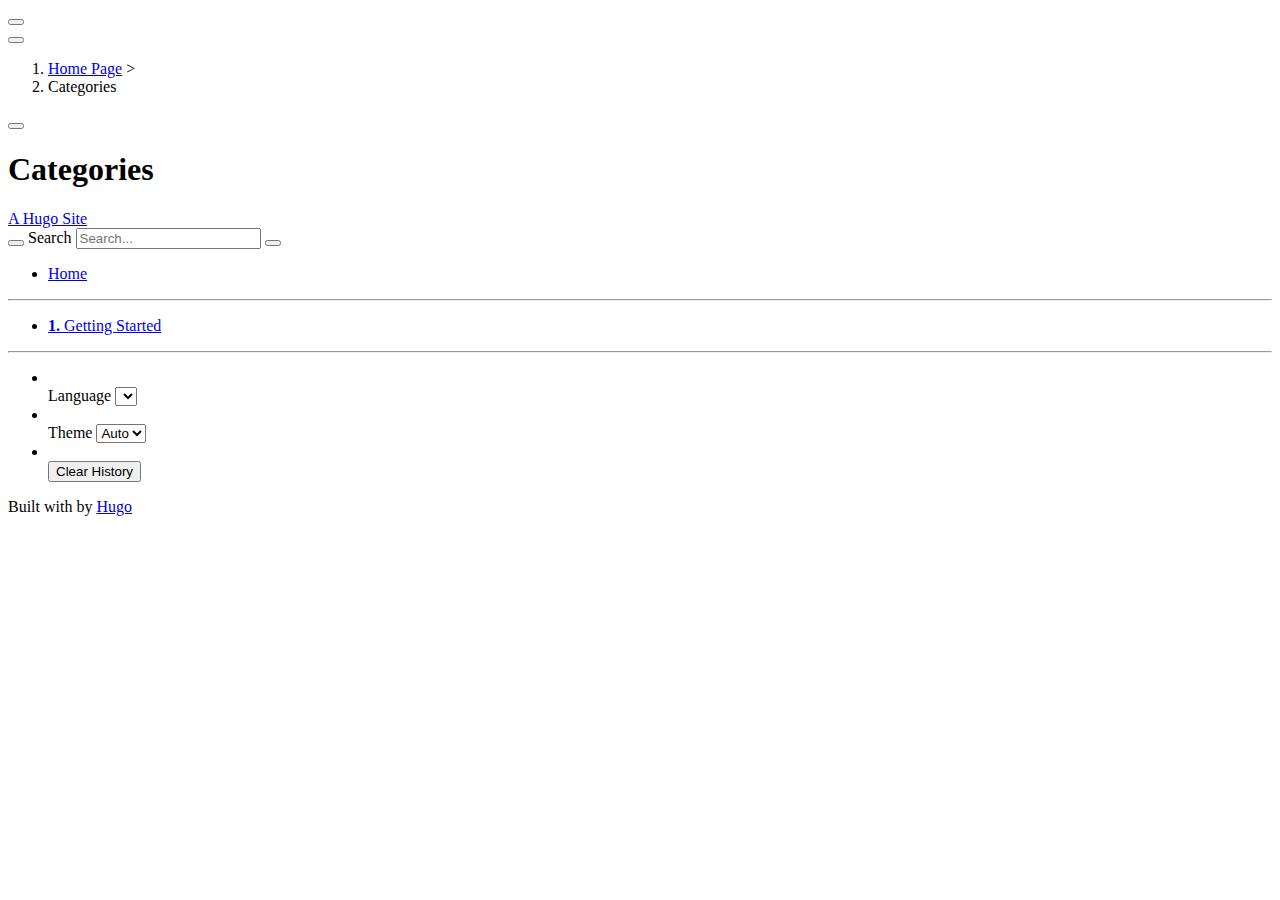
==== public/categories/index.html @ 9c0892e2 "- hugo site" ====
<!DOCTYPE html>
<html lang="en-us" dir="ltr" itemscope itemtype="http://schema.org/Article">
  <head><script src="/livereload.js?mindelay=10&amp;v=2&amp;port=1313&amp;path=livereload" data-no-instant defer></script>
    <meta charset="utf-8">
    <meta name="viewport" content="height=device-height, width=device-width, initial-scale=1.0, minimum-scale=1.0">
    <meta name="generator" content="Hugo 0.136.2">
    <meta name="generator" content="Relearn 7.0.1+72a875f1db967152c77914cff4d53f8fcee0e619">
    <meta name="description" content="">
    <meta name="author" content="">
    <meta name="twitter:card" content="summary">
    <meta name="twitter:title" content="Categories :: A Hugo Site">
    <meta property="og:url" content="http://localhost:1313/categories/index.html">
    <meta property="og:site_name" content="A Hugo Site">
    <meta property="og:title" content="Categories :: A Hugo Site">
    <meta property="og:locale" content="en_us">
    <meta property="og:type" content="website">
    <meta itemprop="name" content="Categories :: A Hugo Site">
    <title>Categories :: A Hugo Site</title>
    <link href="/categories/index.xml" rel="alternate" type="application/rss+xml" title="Categories :: A Hugo Site">
    <link href="/css/fontawesome-all.min.css?1729376258" rel="stylesheet" media="print" onload="this.media='all';this.onload=null;"><noscript><link href="/css/fontawesome-all.min.css?1729376258" rel="stylesheet"></noscript>
    <link href="/css/nucleus.css?1729376258" rel="stylesheet">
    <link href="/css/auto-complete.css?1729376258" rel="stylesheet" media="print" onload="this.media='all';this.onload=null;"><noscript><link href="/css/auto-complete.css?1729376258" rel="stylesheet"></noscript>
    <link href="/css/perfect-scrollbar.min.css?1729376258" rel="stylesheet">
    <link href="/css/fonts.css?1729376258" rel="stylesheet" media="print" onload="this.media='all';this.onload=null;"><noscript><link href="/css/fonts.css?1729376258" rel="stylesheet"></noscript>
    <link href="/css/theme.css?1729376258" rel="stylesheet">
    <link href="/css/theme-auto.css?1729376258" rel="stylesheet" id="R-variant-style">
    <link href="/css/chroma-auto.css?1729376258" rel="stylesheet" id="R-variant-chroma-style">
    <link href="/css/print.css?1729376258" rel="stylesheet" media="print">
    <script src="/js/variant.js?1729376258"></script>
    <script>
      window.relearn = window.relearn || {};
      window.relearn.relBasePath='..';
      window.relearn.relBaseUri='..';
      window.relearn.absBaseUri='http:\/\/localhost:1313';
      window.relearn.disableAnchorCopy=false;
      window.relearn.disableAnchorScrolling=false;
      // variant stuff
      window.variants && variants.init( [ 'auto' ] );
      // translations
      window.T_Copy_to_clipboard = `Copy to clipboard`;
      window.T_Copied_to_clipboard = `Copied to clipboard!`;
      window.T_Copy_link_to_clipboard = `Copy link to clipboard`;
      window.T_Link_copied_to_clipboard = `Copied link to clipboard!`;
      window.T_Reset_view = `Reset view`;
      window.T_View_reset = `View reset!`;
      window.T_No_results_found = `No results found for "{0}"`;
      window.T_N_results_found = `{1} results found for "{0}"`;
    </script>
<script type="module">
   import * as auth from "./auth/api.js";
   window.login = auth.login;
   window.logout = auth.logout;
   if (auth.isAuthenticated()) {
     
   } else {
     
   }
 </script>
  </head>
  <body class="mobile-support html" data-url="/categories/index.html">
    <div id="R-body" class="default-animation">
      <div id="R-body-overlay"></div>
      <nav id="R-topbar">
        <div class="topbar-wrapper">
          <div class="topbar-sidebar-divider"></div>
          <div class="topbar-area topbar-area-start" data-area="start">
            <div class="topbar-button topbar-button-sidebar" data-content-empty="disable" data-width-s="show" data-width-m="hide" data-width-l="hide"><button class="topbar-control" onclick="toggleNav()" type="button" title="Menu (CTRL&#43;ALT&#43;n)"><i class="fa-fw fas fa-bars"></i></button>
            </div>
            <div class="topbar-button topbar-button-toc" data-content-empty="hide" data-width-s="show" data-width-m="show" data-width-l="show"><button class="topbar-control" onclick="toggleTopbarFlyout(this)" type="button" title="Table of Contents (CTRL&#43;ALT&#43;t)"><i class="fa-fw fas fa-list-alt"></i></button>
              <div class="topbar-content">
                <div class="topbar-content-wrapper"> 
                </div>
              </div>
            </div>
          </div>
          <ol class="topbar-breadcrumbs breadcrumbs highlightable" itemscope itemtype="http://schema.org/BreadcrumbList"><li
            itemscope itemtype="https://schema.org/ListItem" itemprop="itemListElement"><a itemprop="item" href="/index.html"><span itemprop="name">Home Page</span></a><meta itemprop="position" content="1">&nbsp;>&nbsp;</li><li
            itemscope itemtype="https://schema.org/ListItem" itemprop="itemListElement"><span itemprop="name">Categories</span><meta itemprop="position" content="2"></li>
          </ol>
          <div class="topbar-area topbar-area-end" data-area="end">
            <div class="topbar-button topbar-button-prev" data-content-empty="disable" data-width-s="show" data-width-m="show" data-width-l="show"><a class="topbar-control" href="/index.html" title="Home Page (🡐)"><i class="fa-fw fas fa-chevron-left"></i></a>
            </div>
            <div class="topbar-button topbar-button-next" data-content-empty="disable" data-width-s="show" data-width-m="show" data-width-l="show"><span class="topbar-control"><i class="fa-fw fas fa-chevron-right"></i></span>
            </div>
            <div class="topbar-button topbar-button-more" data-content-empty="hide" data-width-s="show" data-width-m="show" data-width-l="show"><button class="topbar-control" onclick="toggleTopbarFlyout(this)" type="button" title="More"><i class="fa-fw fas fa-ellipsis-v"></i></button>
              <div class="topbar-content">
                <div class="topbar-content-wrapper">
                  <div class="topbar-area topbar-area-more" data-area="more">
                  </div>
                </div>
              </div>
            </div>
          </div>
        </div>
      </nav>
      <div id="R-main-overlay"></div>
      <main id="R-body-inner" class="highlightable categories" tabindex="-1">
        <div class="flex-block-wrapper">
<article>
  <header class="headline">
  </header>
<h1 id="categories">Categories</h1>


  <footer class="footline">
  </footer>
</article>
        </div>
      </main>
    </div>
    <aside id="R-sidebar" class="default-animation">
      <div id="R-header-topbar" class="default-animation"></div>
      <div id="R-header-wrapper" class="default-animation">
        <div id="R-header" class="default-animation">
          <a id="R-logo" class="R-default" href="/index.html">
A Hugo Site
          </a>
        </div>
        <script>
          window.index_js_url="/searchindex.js?1729376258";
        </script>
        <search><form action="/search/index.html" method="get">
          <div class="searchbox default-animation">
            <button class="search-detail" type="submit" title="Search (CTRL+ALT+f)"><i class="fas fa-search"></i></button>
            <label class="a11y-only" for="R-search-by">Search</label>
            <input data-search-input id="R-search-by" name="search-by" class="search-by" type="search" placeholder="Search...">
            <button class="search-clear" type="button" data-search-clear="" title="Clear search"><i class="fas fa-times" title="Clear search"></i></button>
          </div>
        </form></search>
        <script>
          var contentLangs=['en'];
        </script>
        <script src="/js/auto-complete.js?1729376258" defer></script>
        <script src="/js/lunr/lunr.min.js?1729376258" defer></script>
        <script src="/js/lunr/lunr.stemmer.support.min.js?1729376258" defer></script>
        <script src="/js/lunr/lunr.multi.min.js?1729376258" defer></script>
        <script src="/js/lunr/lunr.en.min.js?1729376258" defer></script>
        <script src="/js/search.js?1729376258" defer></script>
      </div>
      <div id="R-homelinks" class="default-animation homelinks">
        <ul>
          <li><a class="padding" href="/index.html"><i class="fa-fw fas fa-home"></i> Home</a></li>
        </ul>
        <hr class="padding">
      </div>
      <div id="R-content-wrapper" class="highlightable">
        <div id="R-topics">
          <ul class="enlarge morespace collapsible-menu">
            <li class="" data-nav-id="/getting-started/index.html"><a class="padding" href="/getting-started/index.html"><b>1. </b>Getting Started</a><ul id="R-subsections-ffe9773a38b1e1cbc000aa49823cb86b" class="collapsible-menu"></ul></li>
          </ul>
        </div>
        <div class="padding footermargin footerLangSwitch footerVariantSwitch footerVisitedLinks footerFooter showFooter"></div>
        <div id="R-menu-footer">
          <hr class="padding default-animation footerLangSwitch footerVariantSwitch footerVisitedLinks footerFooter showFooter">
          <div id="R-prefooter" class="footerLangSwitch footerVariantSwitch footerVisitedLinks">
            <ul>
              <li id="R-select-language-container" class="footerLangSwitch">
                <div class="padding menu-control">
                  <i class="fa-fw fas fa-language"></i>
                  <span>&nbsp;</span>
                  <div class="control-style">
                    <label class="a11y-only" for="R-select-language">Language</label>
                    <select id="R-select-language" onchange="location = this.querySelector( this.value ).dataset.url;">
                      <option id="R-select-language-en" value="#R-select-language-en" data-url="/categories/index.html" lang="en-us" selected></option>
                    </select>
                  </div>
                  <div class="clear"></div>
                </div>
              </li>
              <li id="R-select-variant-container" class="footerVariantSwitch">
                <div class="padding menu-control">
                  <i class="fa-fw fas fa-paint-brush"></i>
                  <span>&nbsp;</span>
                  <div class="control-style">
                    <label class="a11y-only" for="R-select-variant">Theme</label>
                    <select id="R-select-variant" onchange="window.variants && variants.changeVariant( this.value );">
                      <option id="R-select-variant-auto" value="auto" selected>Auto</option>
                    </select>
                  </div>
                  <div class="clear"></div>
                </div>
                <script>window.variants && variants.markSelectedVariant();</script>
              </li>
              <li class="footerVisitedLinks">
                <div class="padding menu-control">
                  <i class="fa-fw fas fa-history"></i>
                  <span>&nbsp;</span>
                  <div class="control-style">
                    <button onclick="clearHistory();">Clear History</button>
                  </div>
                  <div class="clear"></div>
                </div>
              </li>
            </ul>
          </div>
          <div id="R-footer" class="footerFooter showFooter">
        <p>Built with <a href="https://github.com/McShelby/hugo-theme-relearn" title="love"><i class="fas fa-heart"></i></a> by <a href="https://gohugo.io/">Hugo</a></p>
          </div>
        </div>
      </div>
    </aside>
    <script src="/js/clipboard.min.js?1729376258" defer></script>
    <script src="/js/perfect-scrollbar.min.js?1729376258" defer></script>
    <script src="/js/theme.js?1729376258" defer></script>
  </body>
</html>
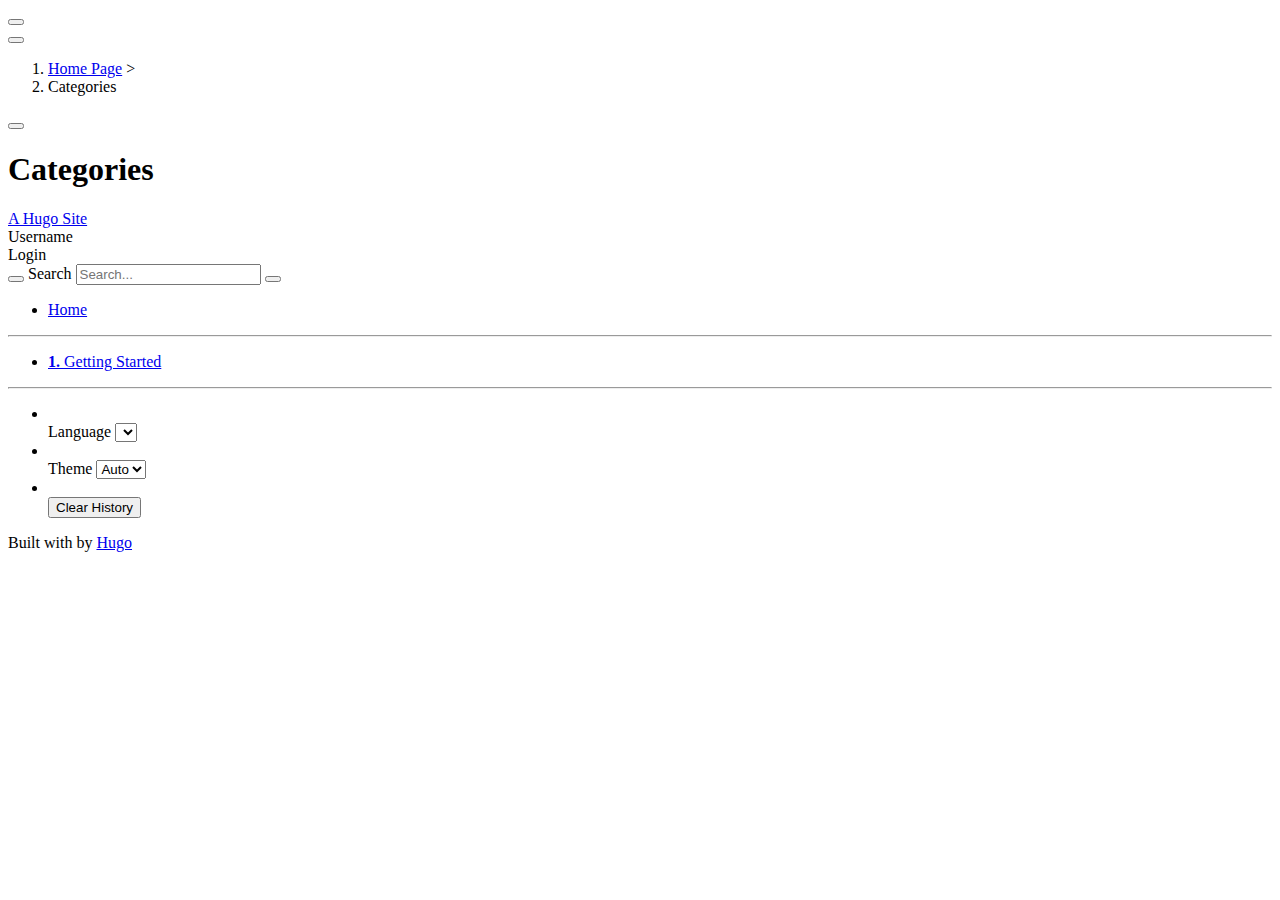
==== commit 14946520: "- build" ====
--- a/public/categories/index.html
+++ b/public/categories/index.html
@@ -1,6 +1,6 @@
 <!DOCTYPE html>
 <html lang="en-us" dir="ltr" itemscope itemtype="http://schema.org/Article">
-  <head><script src="/livereload.js?mindelay=10&amp;v=2&amp;port=1313&amp;path=livereload" data-no-instant defer></script>
+  <head>
     <meta charset="utf-8">
     <meta name="viewport" content="height=device-height, width=device-width, initial-scale=1.0, minimum-scale=1.0">
     <meta name="generator" content="Hugo 0.136.2">
@@ -9,7 +9,7 @@
     <meta name="author" content="">
     <meta name="twitter:card" content="summary">
     <meta name="twitter:title" content="Categories :: A Hugo Site">
-    <meta property="og:url" content="http://localhost:1313/categories/index.html">
+    <meta property="og:url" content="https://pages.pin2dmd.com/categories/index.html">
     <meta property="og:site_name" content="A Hugo Site">
     <meta property="og:title" content="Categories :: A Hugo Site">
     <meta property="og:locale" content="en_us">
@@ -17,21 +17,21 @@
     <meta itemprop="name" content="Categories :: A Hugo Site">
     <title>Categories :: A Hugo Site</title>
     <link href="/categories/index.xml" rel="alternate" type="application/rss+xml" title="Categories :: A Hugo Site">
-    <link href="/css/fontawesome-all.min.css?1729376258" rel="stylesheet" media="print" onload="this.media='all';this.onload=null;"><noscript><link href="/css/fontawesome-all.min.css?1729376258" rel="stylesheet"></noscript>
-    <link href="/css/nucleus.css?1729376258" rel="stylesheet">
-    <link href="/css/auto-complete.css?1729376258" rel="stylesheet" media="print" onload="this.media='all';this.onload=null;"><noscript><link href="/css/auto-complete.css?1729376258" rel="stylesheet"></noscript>
-    <link href="/css/perfect-scrollbar.min.css?1729376258" rel="stylesheet">
-    <link href="/css/fonts.css?1729376258" rel="stylesheet" media="print" onload="this.media='all';this.onload=null;"><noscript><link href="/css/fonts.css?1729376258" rel="stylesheet"></noscript>
-    <link href="/css/theme.css?1729376258" rel="stylesheet">
-    <link href="/css/theme-auto.css?1729376258" rel="stylesheet" id="R-variant-style">
-    <link href="/css/chroma-auto.css?1729376258" rel="stylesheet" id="R-variant-chroma-style">
-    <link href="/css/print.css?1729376258" rel="stylesheet" media="print">
-    <script src="/js/variant.js?1729376258"></script>
+    <link href="/css/fontawesome-all.min.css?1729379283" rel="stylesheet" media="print" onload="this.media='all';this.onload=null;"><noscript><link href="/css/fontawesome-all.min.css?1729379283" rel="stylesheet"></noscript>
+    <link href="/css/nucleus.css?1729379283" rel="stylesheet">
+    <link href="/css/auto-complete.css?1729379283" rel="stylesheet" media="print" onload="this.media='all';this.onload=null;"><noscript><link href="/css/auto-complete.css?1729379283" rel="stylesheet"></noscript>
+    <link href="/css/perfect-scrollbar.min.css?1729379283" rel="stylesheet">
+    <link href="/css/fonts.css?1729379283" rel="stylesheet" media="print" onload="this.media='all';this.onload=null;"><noscript><link href="/css/fonts.css?1729379283" rel="stylesheet"></noscript>
+    <link href="/css/theme.css?1729379283" rel="stylesheet">
+    <link href="/css/theme-auto.css?1729379283" rel="stylesheet" id="R-variant-style">
+    <link href="/css/chroma-auto.css?1729379283" rel="stylesheet" id="R-variant-chroma-style">
+    <link href="/css/print.css?1729379283" rel="stylesheet" media="print">
+    <script src="/js/variant.js?1729379283"></script>
     <script>
       window.relearn = window.relearn || {};
       window.relearn.relBasePath='..';
       window.relearn.relBaseUri='..';
-      window.relearn.absBaseUri='http:\/\/localhost:1313';
+      window.relearn.absBaseUri='https:\/\/pages.pin2dmd.com';
       window.relearn.disableAnchorCopy=false;
       window.relearn.disableAnchorScrolling=false;
       // variant stuff
@@ -46,13 +46,18 @@
       window.T_No_results_found = `No results found for "{0}"`;
       window.T_N_results_found = `{1} results found for "{0}"`;
     </script>
-<script type="module">
-   import * as auth from "./auth/api.js";
+<script src="/auth/api.js"></script>
+<script>
+
+   var auth = { login, logout, isAuthenticated, currentUser, accessToken};
    window.login = auth.login;
    window.logout = auth.logout;
+   window.auth = auth;
    if (auth.isAuthenticated()) {
+    auth.authenticated = true;
      
    } else {
+    auth.authenticated = false;
      
    }
  </script>
@@ -115,9 +120,29 @@
           <a id="R-logo" class="R-default" href="/index.html">
 A Hugo Site
           </a>
+<div id="currentUser">Username</div>
+<div id="login_btn" class="searchbox">Login</div>
+<script>
+  const div = document.getElementById("currentUser");
+  const btn = document.getElementById("login_btn");
+  console.log(div, auth);
+  if (window.auth.isAuthenticated()) {
+    const user = auth.currentUser();
+    console.log(user);
+    div.style.visibility='visible';
+    div.innerHTML = `${user.email}`;
+    btn.innerHTML = 'Logout';
+    btn.onclick = auth.logout;
+  } else {
+    div.style.visibility='hidden';
+    btn.innerHTML = 'Login';
+    btn.onclick = auth.login;
+  }
+</script>
+
         </div>
         <script>
-          window.index_js_url="/searchindex.js?1729376258";
+          window.index_js_url="/searchindex.js?1729379283";
         </script>
         <search><form action="/search/index.html" method="get">
           <div class="searchbox default-animation">
@@ -130,12 +155,12 @@
         <script>
           var contentLangs=['en'];
         </script>
-        <script src="/js/auto-complete.js?1729376258" defer></script>
-        <script src="/js/lunr/lunr.min.js?1729376258" defer></script>
-        <script src="/js/lunr/lunr.stemmer.support.min.js?1729376258" defer></script>
-        <script src="/js/lunr/lunr.multi.min.js?1729376258" defer></script>
-        <script src="/js/lunr/lunr.en.min.js?1729376258" defer></script>
-        <script src="/js/search.js?1729376258" defer></script>
+        <script src="/js/auto-complete.js?1729379283" defer></script>
+        <script src="/js/lunr/lunr.min.js?1729379283" defer></script>
+        <script src="/js/lunr/lunr.stemmer.support.min.js?1729379283" defer></script>
+        <script src="/js/lunr/lunr.multi.min.js?1729379283" defer></script>
+        <script src="/js/lunr/lunr.en.min.js?1729379283" defer></script>
+        <script src="/js/search.js?1729379283" defer></script>
       </div>
       <div id="R-homelinks" class="default-animation homelinks">
         <ul>
@@ -199,8 +224,8 @@
         </div>
       </div>
     </aside>
-    <script src="/js/clipboard.min.js?1729376258" defer></script>
-    <script src="/js/perfect-scrollbar.min.js?1729376258" defer></script>
-    <script src="/js/theme.js?1729376258" defer></script>
+    <script src="/js/clipboard.min.js?1729379283" defer></script>
+    <script src="/js/perfect-scrollbar.min.js?1729379283" defer></script>
+    <script src="/js/theme.js?1729379283" defer></script>
   </body>
 </html>
